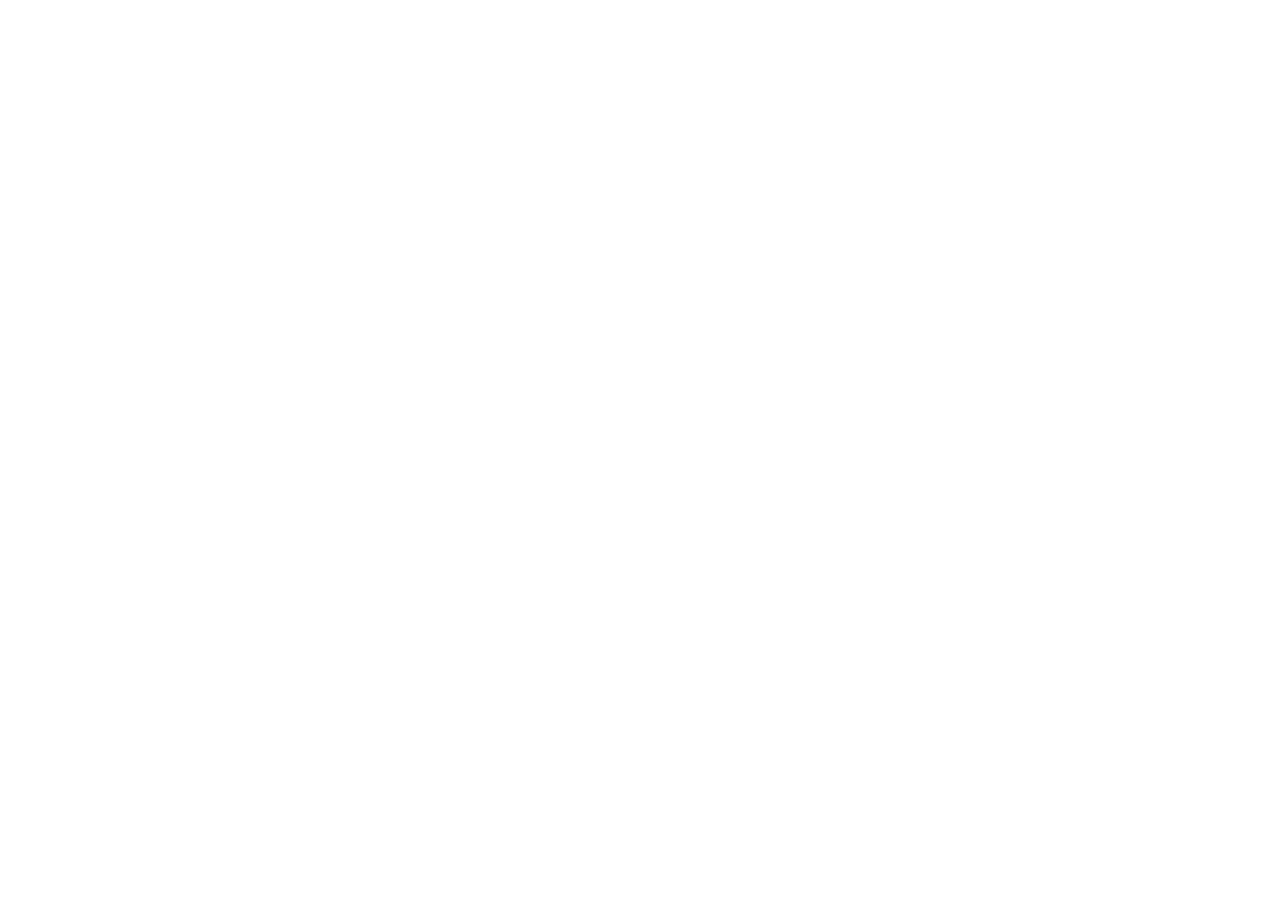
==== assets/html/lev-2-1.html @ 23db007c "firstcommit" ====
<!DOCTYPE html>
<html lang="en">

<head>
    <meta charset="UTF-8">
    <meta http-equiv="X-UA-Compatible" content="IE=edge">
    <meta name="viewport" content="width=device-width, initial-scale=1.0">
    <title>Level-2-1</title>
    <link rel="stylesheet" href="../css/lev-2-1.css">

</head>

<body>

</body>

</html>
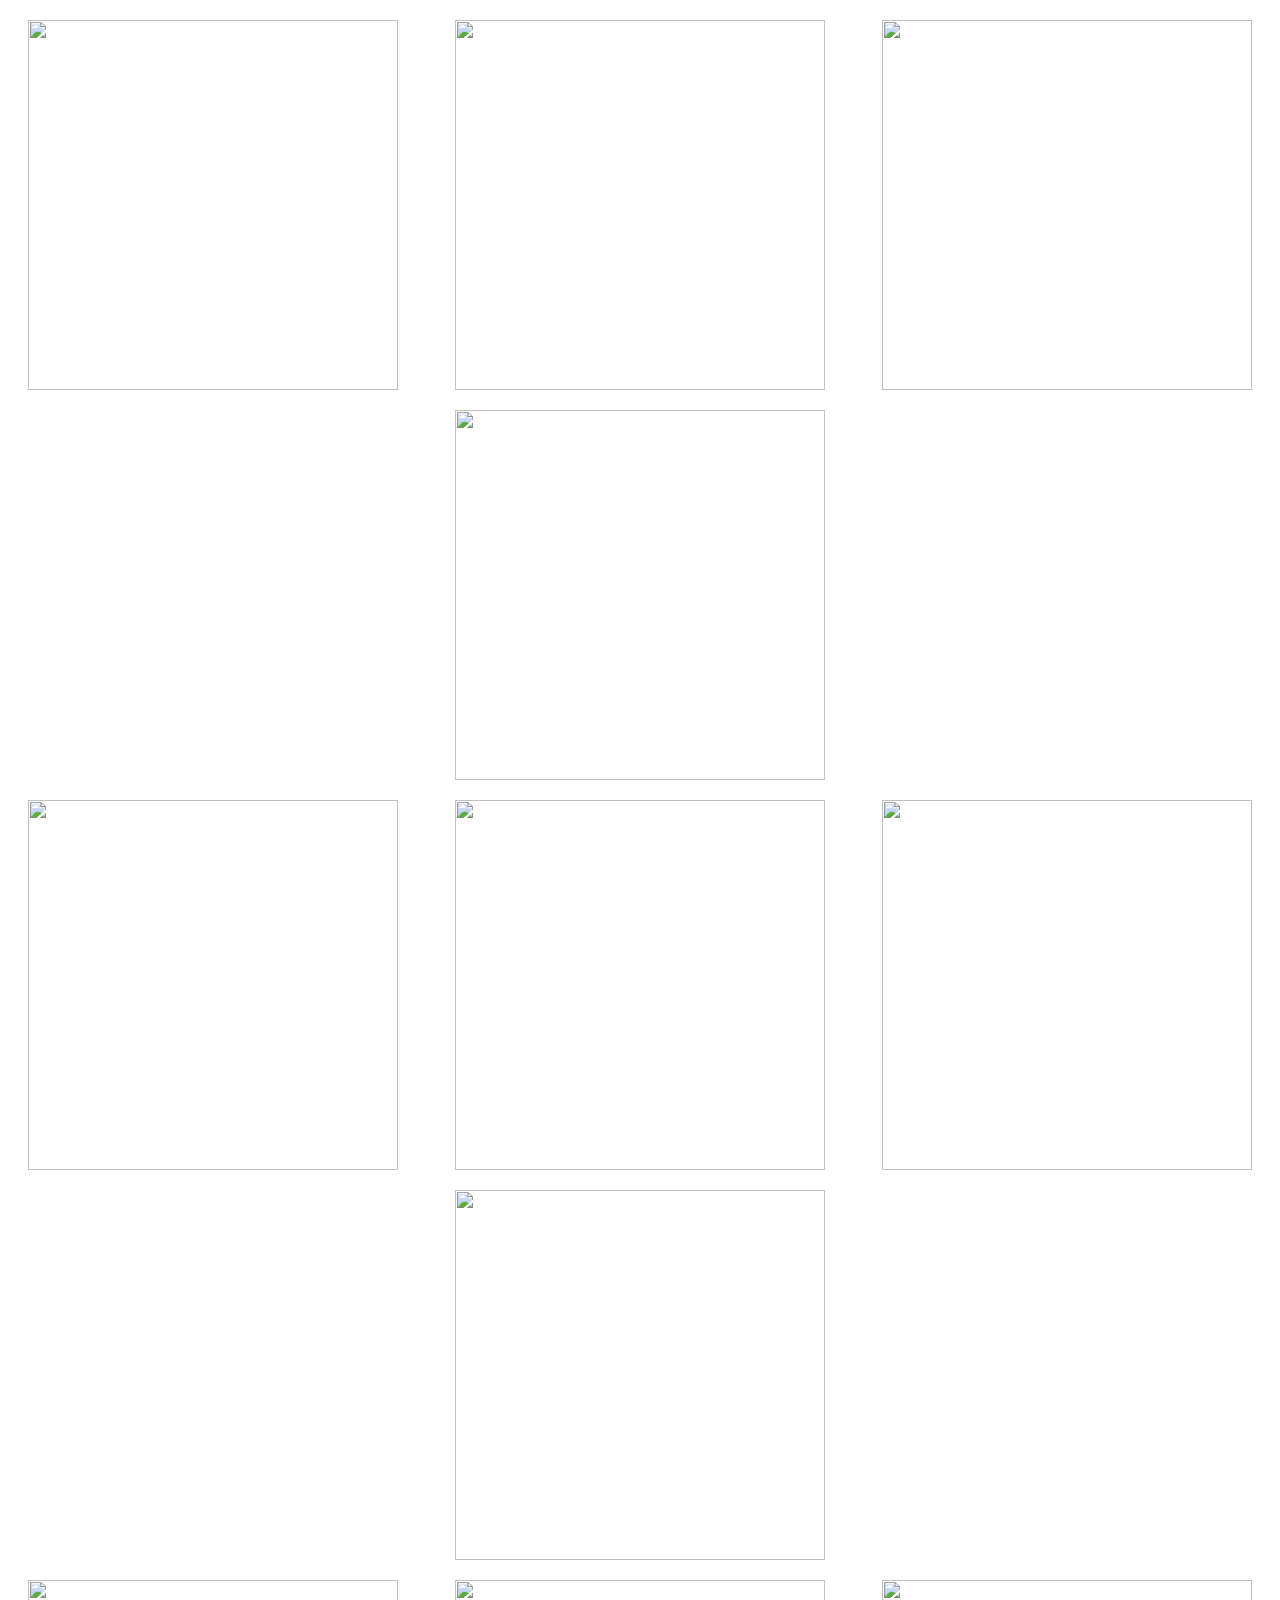
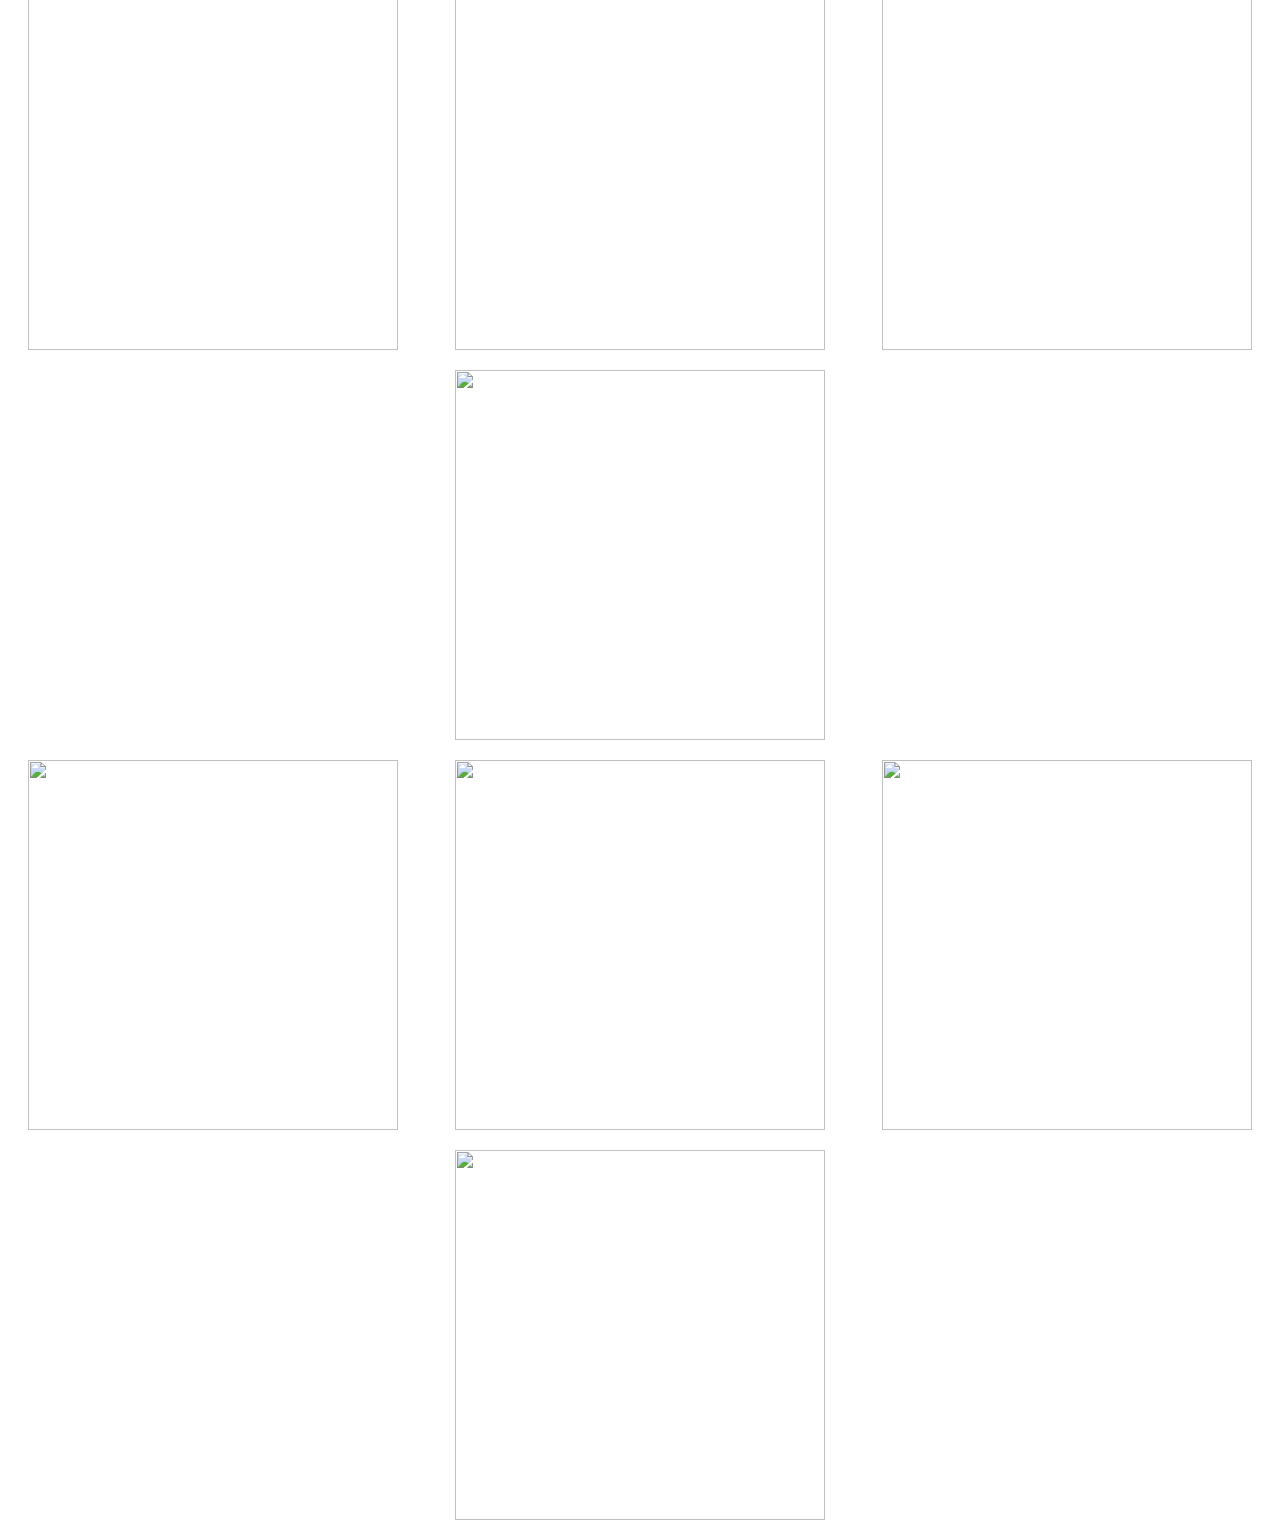
==== commit 1b368d15: "seconcommit" ====
--- a/assets/html/lev-2-1.html
+++ b/assets/html/lev-2-1.html
@@ -11,7 +11,35 @@
 </head>
 
 <body>
-
+    <section>
+        <div class="group-1">
+            <img src="https://picsum.photos/200" alt="">
+            <img src="https://picsum.photos/200" alt="">
+            <img src="https://picsum.photos/200" alt="">
+            <img src="https://picsum.photos/200" alt="">
+        </div>
+        <!-- ******************************************** -->
+        <div class="group-2">
+            <img src="https://picsum.photos/200" alt="">
+            <img src="https://picsum.photos/200" alt="">
+            <img src="https://picsum.photos/200" alt="">
+            <img src="https://picsum.photos/200" alt="">
+        </div>
+        <!-- **************************************************** -->
+        <div class="group-3">
+            <img src="https://picsum.photos/200" alt="">
+            <img src="https://picsum.photos/200" alt="">
+            <img src="https://picsum.photos/200" alt="">
+            <img src="https://picsum.photos/200" alt="">
+        </div>
+        <!-- ********************************************** -->
+        <div class="group-4">
+            <img src="https://picsum.photos/200" alt="">
+            <img src="https://picsum.photos/200" alt="">
+            <img src="https://picsum.photos/200" alt="">
+            <img src="https://picsum.photos/200" alt="">
+        </div>
+    </section>
 </body>
 
 </html>--- a/assets/css/lev-2-1.css
+++ b/assets/css/lev-2-1.css
@@ -0,0 +1,24 @@
+body{
+    margin:0;
+    padding:0;
+
+}
+section{
+    
+    margin:0;
+    padding:0;
+    padding-top:20px;
+   
+   
+}
+div{
+    
+    display:flex;
+    justify-content:space-around;
+    flex-wrap:wrap;
+}
+img{
+    margin-bottom:20px;
+    width:370px;
+    height:370px;
+}